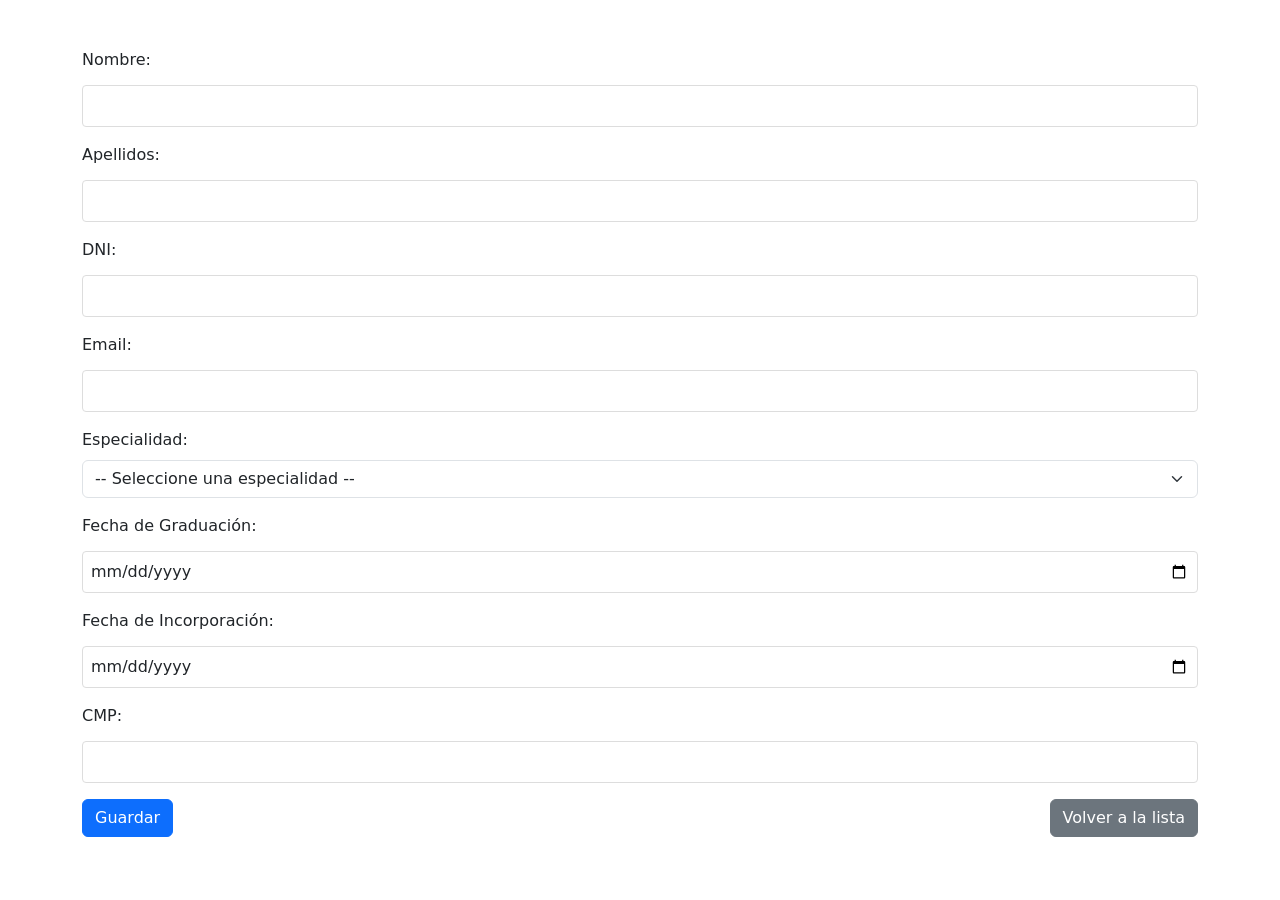
==== citasmedicas/src/main/resources/templates/medicos/formulario.html @ 05efe827 "Agregue el modelo sala y más campos para algunos modelos" ====
<!DOCTYPE html>
<html xmlns:th="http://www.thymeleaf.org">
<head>
    <meta charset="UTF-8">
    <meta name="viewport" content="width=device-width, initial-scale=1.0">
    <title>Formulario de Médico</title>
    <link href="https://cdn.jsdelivr.net/npm/bootstrap@5.3.3/dist/css/bootstrap.min.css" rel="stylesheet">
    <style>
        .form-group {
            margin-bottom: 15px;
        }
        .form-control {
            width: 100%;
            padding: 8px;
            margin-top: 5px;
            border: 1px solid #ddd;
            border-radius: 4px;
        }
        .error-message {
            color: red;
            font-size: 0.8em;
            display: block;
            margin-top: 5px;
        }
        .form-control.error {
            border-color: red;
        }
    </style>
</head>
<body class="container my-5">
    <h1 class="text-center mb-4" th:text="${medico.id == null} ? 'Nuevo Médico' : 'Editar Médico'"></h1>
    <form id="medicoForm" th:action="@{/medicos}" th:object="${medico}" method="post" class="needs-validation">
        <input type="hidden" th:field="*{id}">
        
        <div class="mb-3">
            <label for="nombre" class="form-label">Nombre:</label>
            <input type="text" id="nombre" th:field="*{nombre}" class="form-control">
            <span id="nombreError" class="text-danger"></span>
        </div>
        
        <div class="mb-3">
            <label for="apellidos" class="form-label">Apellidos:</label>
            <input type="text" id="apellidos" th:field="*{apellidos}" class="form-control">
            <span id="apellidosError" class="text-danger"></span>
        </div>
        
        <div class="mb-3">
            <label for="dni" class="form-label">DNI:</label>
            <input type="text" id="dni" th:field="*{dni}" class="form-control">
            <span id="dniError" class="text-danger"></span>
        </div>
        
        <div class="mb-3">
            <label for="email" class="form-label">Email:</label>
            <input type="email" id="email" th:field="*{email}" class="form-control">
            <span id="emailError" class="text-danger"></span>
        </div>
        
        <div class="mb-3">
            <label for="especialidad" class="form-label">Especialidad:</label>
            <select id="especialidad" th:field="*{especialidad}" class="form-select">
                <option value="">-- Seleccione una especialidad --</option>
                
                
                 <option th:each="esp : ${especialidades}"
              th:value="${esp}"
              th:text="${esp}">
      </option>
            </select>
            <span id="especialidadError" class="text-danger"></span>
        </div>
        
        <div class="mb-3">
            <label for="fechaGraduacion" class="form-label">Fecha de Graduación:</label>
            <input type="date" id="fechaGraduacion" th:field="*{fechaGraduacion}" class="form-control">
            <span id="fechaGraduacionError" class="text-danger"></span>
        </div>
        
        <div class="mb-3">
            <label for="fechaIncorporacion" class="form-label">Fecha de Incorporación:</label>
            <input type="date" id="fechaIncorporacion" th:field="*{fechaIncorporacion}" class="form-control">
            <span id="fechaIncorporacionError" class="text-danger"></span>
        </div>
        
        <div class="mb-3">
            <label for="cmp" class="form-label">CMP:</label>
            <input type="text" id="cmp" th:field="*{cmp}" class="form-control">
            <span id="cmpError" class="text-danger"></span>
        </div>
        
        <div class="d-flex justify-content-between">
            <button type="submit" class="btn btn-primary">Guardar</button>
            <a href="/medicos" class="btn btn-secondary">Volver a la lista</a>
        </div>
    </form>
    
    <script>
    document.getElementById('medicoForm').addEventListener('submit', function(event) {
        let isValid = true;
        
        // Validar nombre
        const nombre = document.getElementById('nombre').value.trim();
        if (nombre === '') {
            document.getElementById('nombreError').textContent = 'El nombre es requerido';
            isValid = false;
        } else {
            document.getElementById('nombreError').textContent = '';
        }
        
        // Validar apellidos
        const apellidos = document.getElementById('apellidos').value.trim();
        if (apellidos === '') {
            document.getElementById('apellidosError').textContent = 'Los apellidos son requeridos';
            isValid = false;
        } else {
            document.getElementById('apellidosError').textContent = '';
        }
        
        // Validar DNI
        const dni = document.getElementById('dni').value.trim();
        if (dni === '') {
            document.getElementById('dniError').textContent = 'El DNI es requerido';
            isValid = false;
        } else {
            document.getElementById('dniError').textContent = '';
        }
        
        // Validar email
        const email = document.getElementById('email').value.trim();
        if (email === '') {
            document.getElementById('emailError').textContent = 'El email es requerido';
            isValid = false;
        } else {
            document.getElementById('emailError').textContent = '';
        }
        
        // Validar especialidad
        const especialidad = document.getElementById('especialidad').value.trim();
        if (especialidad === '') {
            document.getElementById('especialidadError').textContent = 'La especialidad es requerida';
            isValid = false;
        } else {
            document.getElementById('especialidadError').textContent = '';
        }
        
        // Validar fecha de graduación
        const fechaGraduacion = document.getElementById('fechaGraduacion').value.trim();
        if (fechaGraduacion === '') {
            document.getElementById('fechaGraduacionError').textContent = 'La fecha de graduación es requerida';
            isValid = false;
        } else {
            document.getElementById('fechaGraduacionError').textContent = '';
        }
        
        // Validar fecha de incorporación
        const fechaIncorporacion = document.getElementById('fechaIncorporacion').value.trim();
        if (fechaIncorporacion === '') {
            document.getElementById('fechaIncorporacionError').textContent = 'La fecha de incorporación es requerida';
            isValid = false;
        } else {
            document.getElementById('fechaIncorporacionError').textContent = '';
        }
        
        // Validar CMP
        const cmp = document.getElementById('cmp').value.trim();
        if (cmp === '') {
            document.getElementById('cmpError').textContent = 'El CMP es requerido';
            isValid = false;
        } else {
            document.getElementById('cmpError').textContent = '';
        }
        
        if (!isValid) {
            event.preventDefault();
        }
    });
    </script>
    <script src="https://cdn.jsdelivr.net/npm/bootstrap@5.3.3/dist/js/bootstrap.bundle.min.js"></script>
</body>
</html>
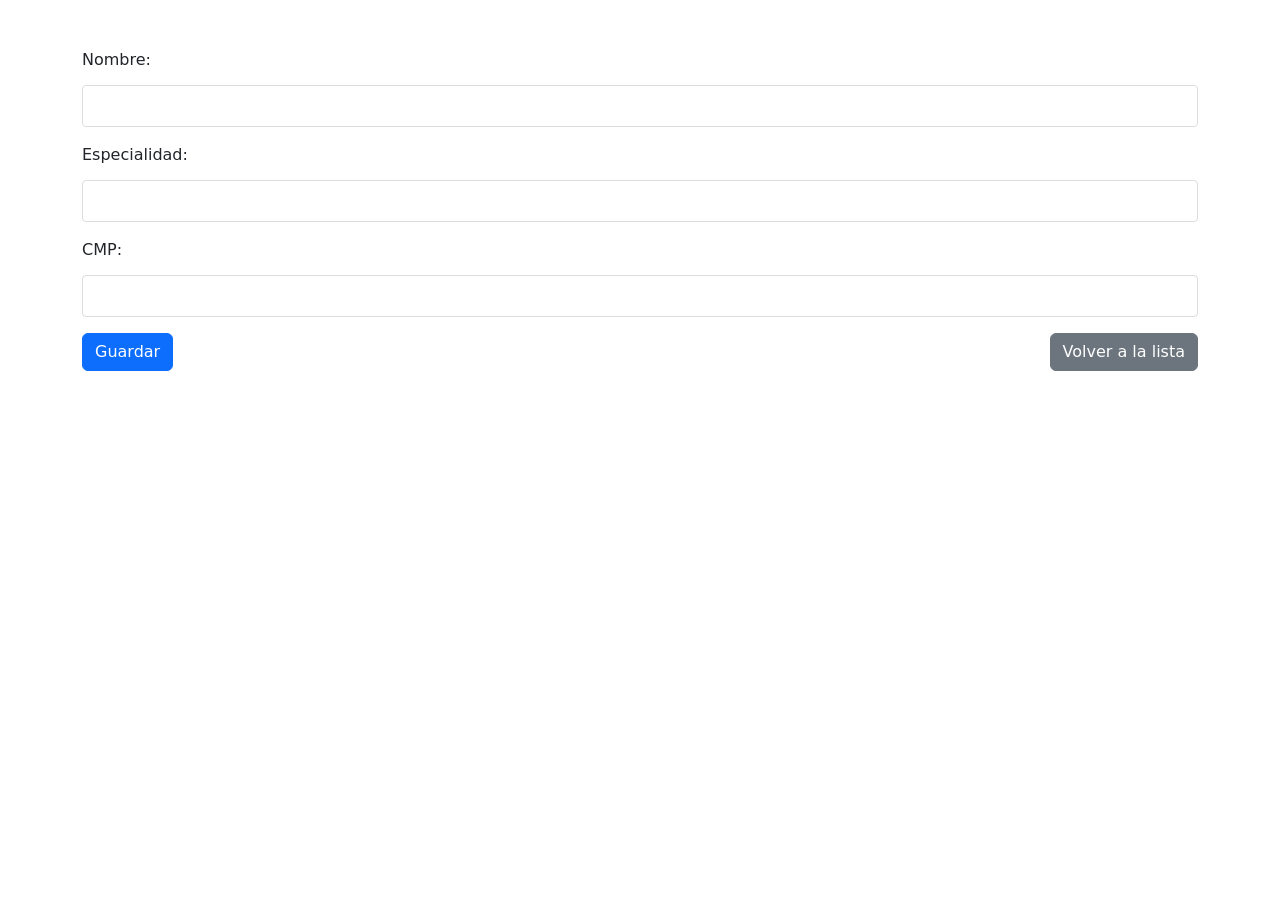
==== commit c571c499: "merge" ====
--- a/citasmedicas/src/main/resources/templates/medicos/formulario.html
+++ b/citasmedicas/src/main/resources/templates/medicos/formulario.html
@@ -29,6 +29,7 @@
 </head>
 <body class="container my-5">
     <h1 class="text-center mb-4" th:text="${medico.id == null} ? 'Nuevo Médico' : 'Editar Médico'"></h1>
+
     <form id="medicoForm" th:action="@{/medicos}" th:object="${medico}" method="post" class="needs-validation">
         <input type="hidden" th:field="*{id}">
         
@@ -39,47 +40,9 @@
         </div>
         
         <div class="mb-3">
-            <label for="apellidos" class="form-label">Apellidos:</label>
-            <input type="text" id="apellidos" th:field="*{apellidos}" class="form-control">
-            <span id="apellidosError" class="text-danger"></span>
-        </div>
-        
-        <div class="mb-3">
-            <label for="dni" class="form-label">DNI:</label>
-            <input type="text" id="dni" th:field="*{dni}" class="form-control">
-            <span id="dniError" class="text-danger"></span>
-        </div>
-        
-        <div class="mb-3">
-            <label for="email" class="form-label">Email:</label>
-            <input type="email" id="email" th:field="*{email}" class="form-control">
-            <span id="emailError" class="text-danger"></span>
-        </div>
-        
-        <div class="mb-3">
             <label for="especialidad" class="form-label">Especialidad:</label>
-            <select id="especialidad" th:field="*{especialidad}" class="form-select">
-                <option value="">-- Seleccione una especialidad --</option>
-                
-                
-                 <option th:each="esp : ${especialidades}"
-              th:value="${esp}"
-              th:text="${esp}">
-      </option>
-            </select>
+            <input type="text" id="especialidad" th:field="*{especialidad}" class="form-control">
             <span id="especialidadError" class="text-danger"></span>
-        </div>
-        
-        <div class="mb-3">
-            <label for="fechaGraduacion" class="form-label">Fecha de Graduación:</label>
-            <input type="date" id="fechaGraduacion" th:field="*{fechaGraduacion}" class="form-control">
-            <span id="fechaGraduacionError" class="text-danger"></span>
-        </div>
-        
-        <div class="mb-3">
-            <label for="fechaIncorporacion" class="form-label">Fecha de Incorporación:</label>
-            <input type="date" id="fechaIncorporacion" th:field="*{fechaIncorporacion}" class="form-control">
-            <span id="fechaIncorporacionError" class="text-danger"></span>
         </div>
         
         <div class="mb-3">
@@ -98,7 +61,7 @@
     document.getElementById('medicoForm').addEventListener('submit', function(event) {
         let isValid = true;
         
-        // Validar nombre
+       
         const nombre = document.getElementById('nombre').value.trim();
         if (nombre === '') {
             document.getElementById('nombreError').textContent = 'El nombre es requerido';
@@ -107,34 +70,7 @@
             document.getElementById('nombreError').textContent = '';
         }
         
-        // Validar apellidos
-        const apellidos = document.getElementById('apellidos').value.trim();
-        if (apellidos === '') {
-            document.getElementById('apellidosError').textContent = 'Los apellidos son requeridos';
-            isValid = false;
-        } else {
-            document.getElementById('apellidosError').textContent = '';
-        }
-        
-        // Validar DNI
-        const dni = document.getElementById('dni').value.trim();
-        if (dni === '') {
-            document.getElementById('dniError').textContent = 'El DNI es requerido';
-            isValid = false;
-        } else {
-            document.getElementById('dniError').textContent = '';
-        }
-        
-        // Validar email
-        const email = document.getElementById('email').value.trim();
-        if (email === '') {
-            document.getElementById('emailError').textContent = 'El email es requerido';
-            isValid = false;
-        } else {
-            document.getElementById('emailError').textContent = '';
-        }
-        
-        // Validar especialidad
+      
         const especialidad = document.getElementById('especialidad').value.trim();
         if (especialidad === '') {
             document.getElementById('especialidadError').textContent = 'La especialidad es requerida';
@@ -143,25 +79,7 @@
             document.getElementById('especialidadError').textContent = '';
         }
         
-        // Validar fecha de graduación
-        const fechaGraduacion = document.getElementById('fechaGraduacion').value.trim();
-        if (fechaGraduacion === '') {
-            document.getElementById('fechaGraduacionError').textContent = 'La fecha de graduación es requerida';
-            isValid = false;
-        } else {
-            document.getElementById('fechaGraduacionError').textContent = '';
-        }
-        
-        // Validar fecha de incorporación
-        const fechaIncorporacion = document.getElementById('fechaIncorporacion').value.trim();
-        if (fechaIncorporacion === '') {
-            document.getElementById('fechaIncorporacionError').textContent = 'La fecha de incorporación es requerida';
-            isValid = false;
-        } else {
-            document.getElementById('fechaIncorporacionError').textContent = '';
-        }
-        
-        // Validar CMP
+      
         const cmp = document.getElementById('cmp').value.trim();
         if (cmp === '') {
             document.getElementById('cmpError').textContent = 'El CMP es requerido';
@@ -175,6 +93,7 @@
         }
     });
     </script>
+    
     <script src="https://cdn.jsdelivr.net/npm/bootstrap@5.3.3/dist/js/bootstrap.bundle.min.js"></script>
 </body>
 </html>
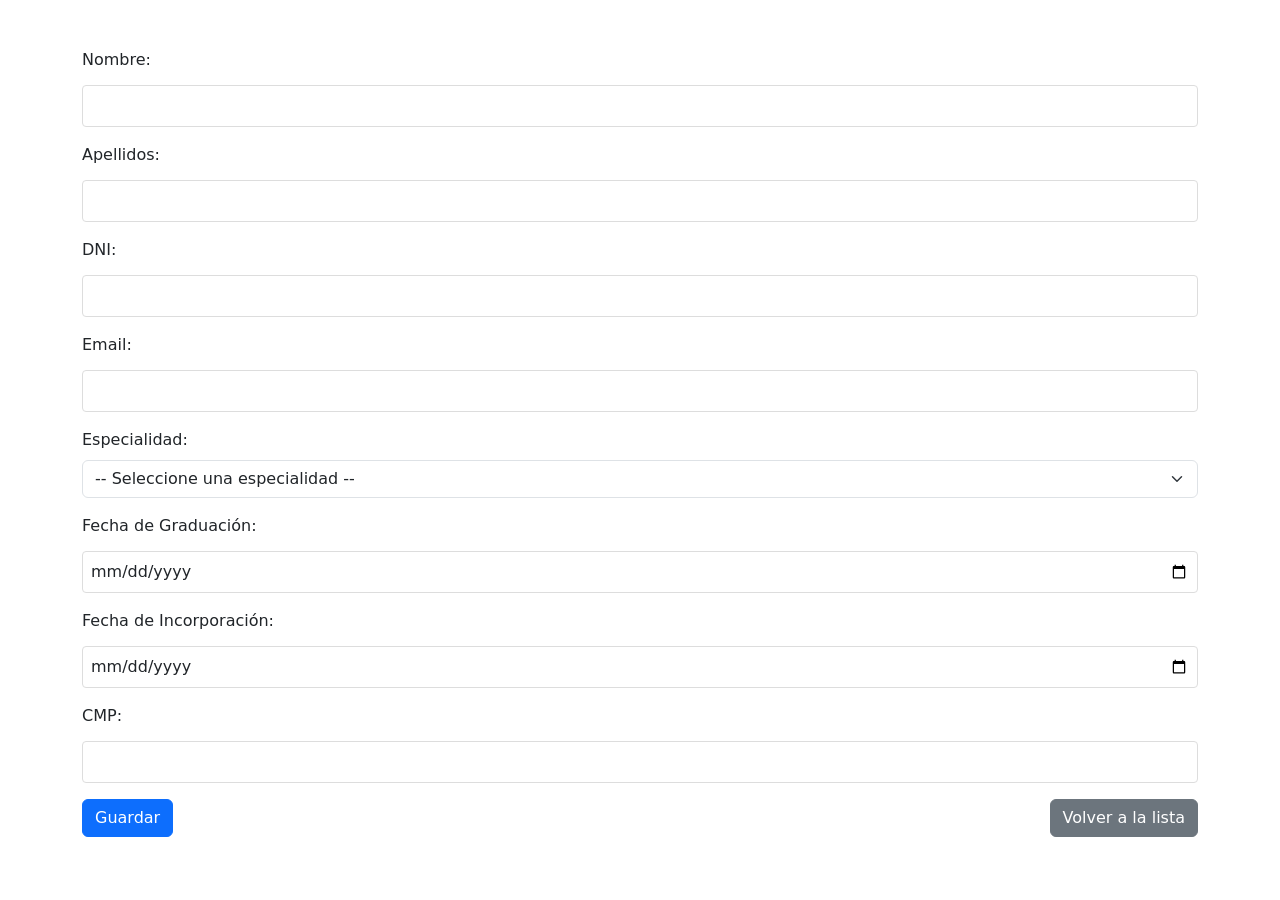
==== commit e594cbbd: "Merge pull request #2 from GabrielPanta/feature/ramadeCarlos Agregue el modelo sala y más campos par" ====
--- a/citasmedicas/src/main/resources/templates/medicos/formulario.html
+++ b/citasmedicas/src/main/resources/templates/medicos/formulario.html
@@ -29,7 +29,6 @@
 </head>
 <body class="container my-5">
     <h1 class="text-center mb-4" th:text="${medico.id == null} ? 'Nuevo Médico' : 'Editar Médico'"></h1>
-
     <form id="medicoForm" th:action="@{/medicos}" th:object="${medico}" method="post" class="needs-validation">
         <input type="hidden" th:field="*{id}">
         
@@ -40,9 +39,47 @@
         </div>
         
         <div class="mb-3">
+            <label for="apellidos" class="form-label">Apellidos:</label>
+            <input type="text" id="apellidos" th:field="*{apellidos}" class="form-control">
+            <span id="apellidosError" class="text-danger"></span>
+        </div>
+        
+        <div class="mb-3">
+            <label for="dni" class="form-label">DNI:</label>
+            <input type="text" id="dni" th:field="*{dni}" class="form-control">
+            <span id="dniError" class="text-danger"></span>
+        </div>
+        
+        <div class="mb-3">
+            <label for="email" class="form-label">Email:</label>
+            <input type="email" id="email" th:field="*{email}" class="form-control">
+            <span id="emailError" class="text-danger"></span>
+        </div>
+        
+        <div class="mb-3">
             <label for="especialidad" class="form-label">Especialidad:</label>
-            <input type="text" id="especialidad" th:field="*{especialidad}" class="form-control">
+            <select id="especialidad" th:field="*{especialidad}" class="form-select">
+                <option value="">-- Seleccione una especialidad --</option>
+                
+                
+                 <option th:each="esp : ${especialidades}"
+              th:value="${esp}"
+              th:text="${esp}">
+      </option>
+            </select>
             <span id="especialidadError" class="text-danger"></span>
+        </div>
+        
+        <div class="mb-3">
+            <label for="fechaGraduacion" class="form-label">Fecha de Graduación:</label>
+            <input type="date" id="fechaGraduacion" th:field="*{fechaGraduacion}" class="form-control">
+            <span id="fechaGraduacionError" class="text-danger"></span>
+        </div>
+        
+        <div class="mb-3">
+            <label for="fechaIncorporacion" class="form-label">Fecha de Incorporación:</label>
+            <input type="date" id="fechaIncorporacion" th:field="*{fechaIncorporacion}" class="form-control">
+            <span id="fechaIncorporacionError" class="text-danger"></span>
         </div>
         
         <div class="mb-3">
@@ -61,7 +98,7 @@
     document.getElementById('medicoForm').addEventListener('submit', function(event) {
         let isValid = true;
         
-       
+        // Validar nombre
         const nombre = document.getElementById('nombre').value.trim();
         if (nombre === '') {
             document.getElementById('nombreError').textContent = 'El nombre es requerido';
@@ -70,7 +107,34 @@
             document.getElementById('nombreError').textContent = '';
         }
         
-      
+        // Validar apellidos
+        const apellidos = document.getElementById('apellidos').value.trim();
+        if (apellidos === '') {
+            document.getElementById('apellidosError').textContent = 'Los apellidos son requeridos';
+            isValid = false;
+        } else {
+            document.getElementById('apellidosError').textContent = '';
+        }
+        
+        // Validar DNI
+        const dni = document.getElementById('dni').value.trim();
+        if (dni === '') {
+            document.getElementById('dniError').textContent = 'El DNI es requerido';
+            isValid = false;
+        } else {
+            document.getElementById('dniError').textContent = '';
+        }
+        
+        // Validar email
+        const email = document.getElementById('email').value.trim();
+        if (email === '') {
+            document.getElementById('emailError').textContent = 'El email es requerido';
+            isValid = false;
+        } else {
+            document.getElementById('emailError').textContent = '';
+        }
+        
+        // Validar especialidad
         const especialidad = document.getElementById('especialidad').value.trim();
         if (especialidad === '') {
             document.getElementById('especialidadError').textContent = 'La especialidad es requerida';
@@ -79,7 +143,25 @@
             document.getElementById('especialidadError').textContent = '';
         }
         
-      
+        // Validar fecha de graduación
+        const fechaGraduacion = document.getElementById('fechaGraduacion').value.trim();
+        if (fechaGraduacion === '') {
+            document.getElementById('fechaGraduacionError').textContent = 'La fecha de graduación es requerida';
+            isValid = false;
+        } else {
+            document.getElementById('fechaGraduacionError').textContent = '';
+        }
+        
+        // Validar fecha de incorporación
+        const fechaIncorporacion = document.getElementById('fechaIncorporacion').value.trim();
+        if (fechaIncorporacion === '') {
+            document.getElementById('fechaIncorporacionError').textContent = 'La fecha de incorporación es requerida';
+            isValid = false;
+        } else {
+            document.getElementById('fechaIncorporacionError').textContent = '';
+        }
+        
+        // Validar CMP
         const cmp = document.getElementById('cmp').value.trim();
         if (cmp === '') {
             document.getElementById('cmpError').textContent = 'El CMP es requerido';
@@ -93,7 +175,6 @@
         }
     });
     </script>
-    
     <script src="https://cdn.jsdelivr.net/npm/bootstrap@5.3.3/dist/js/bootstrap.bundle.min.js"></script>
 </body>
 </html>
